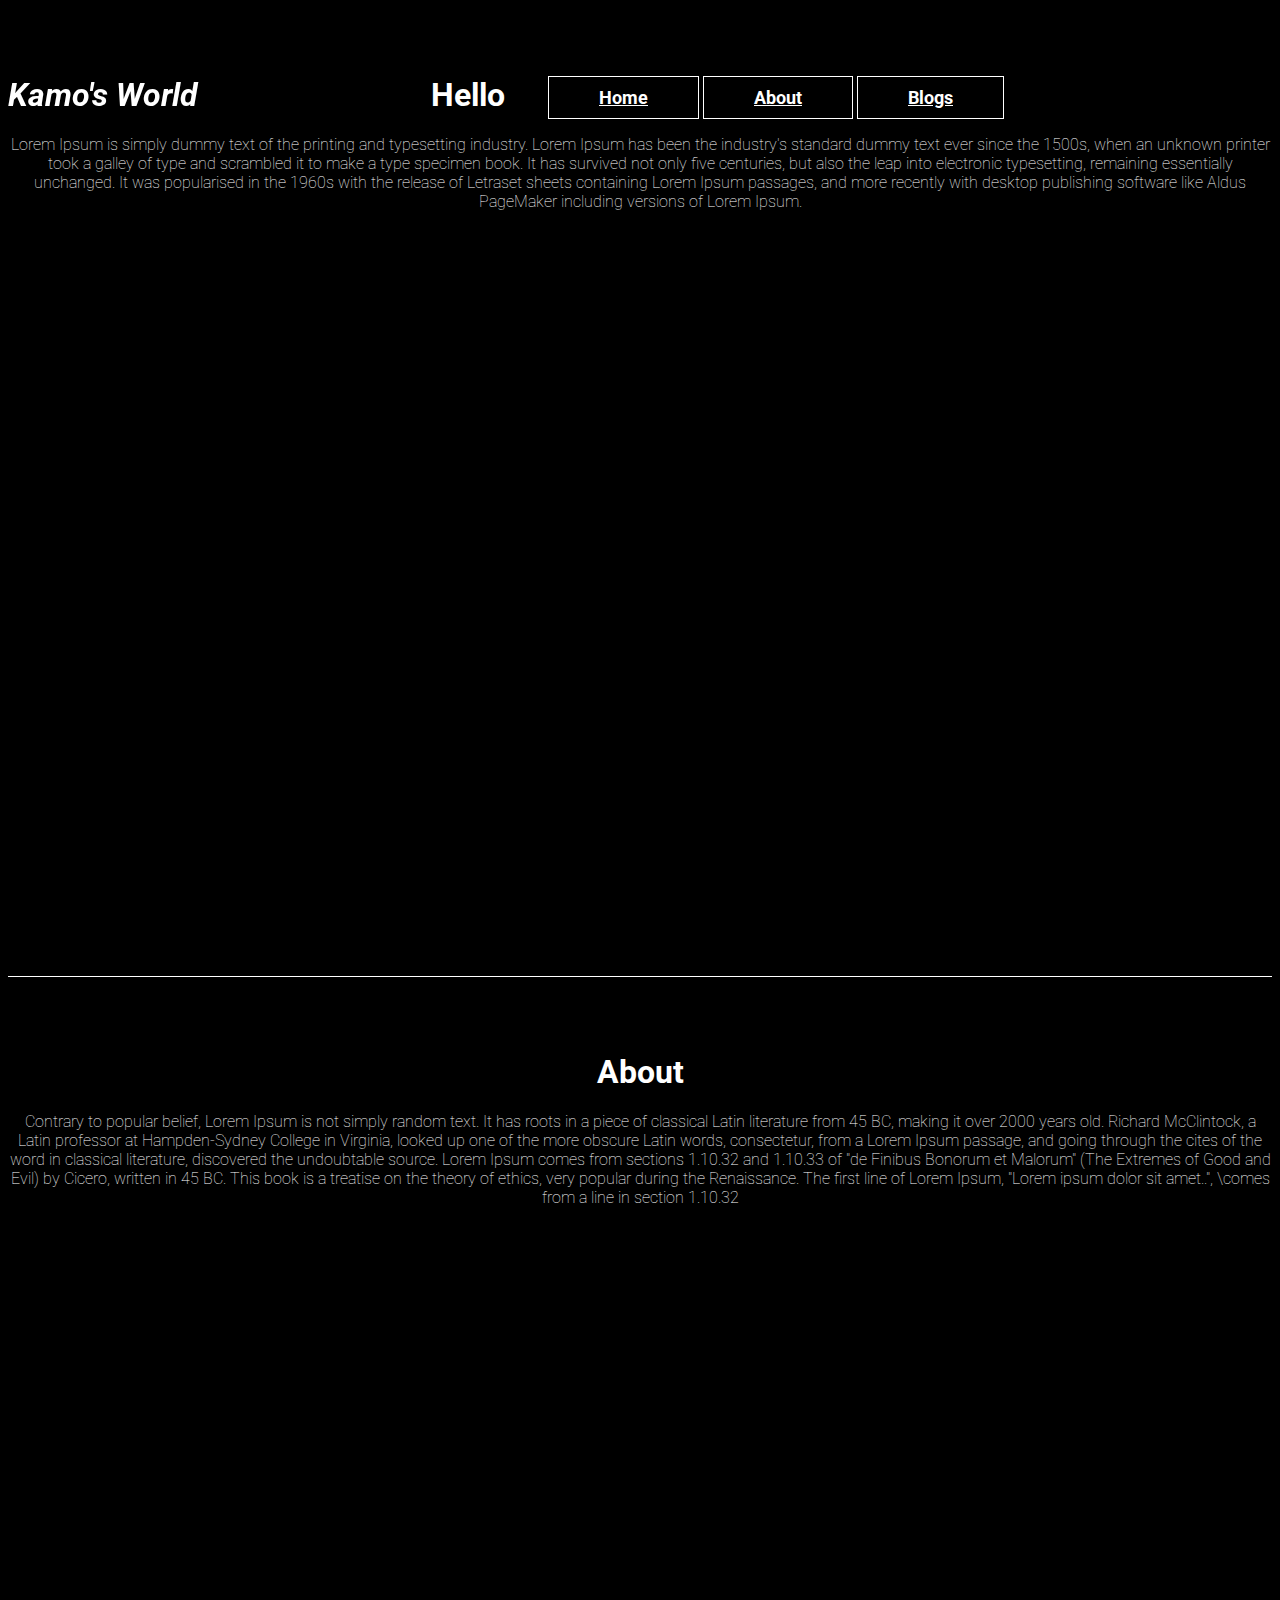
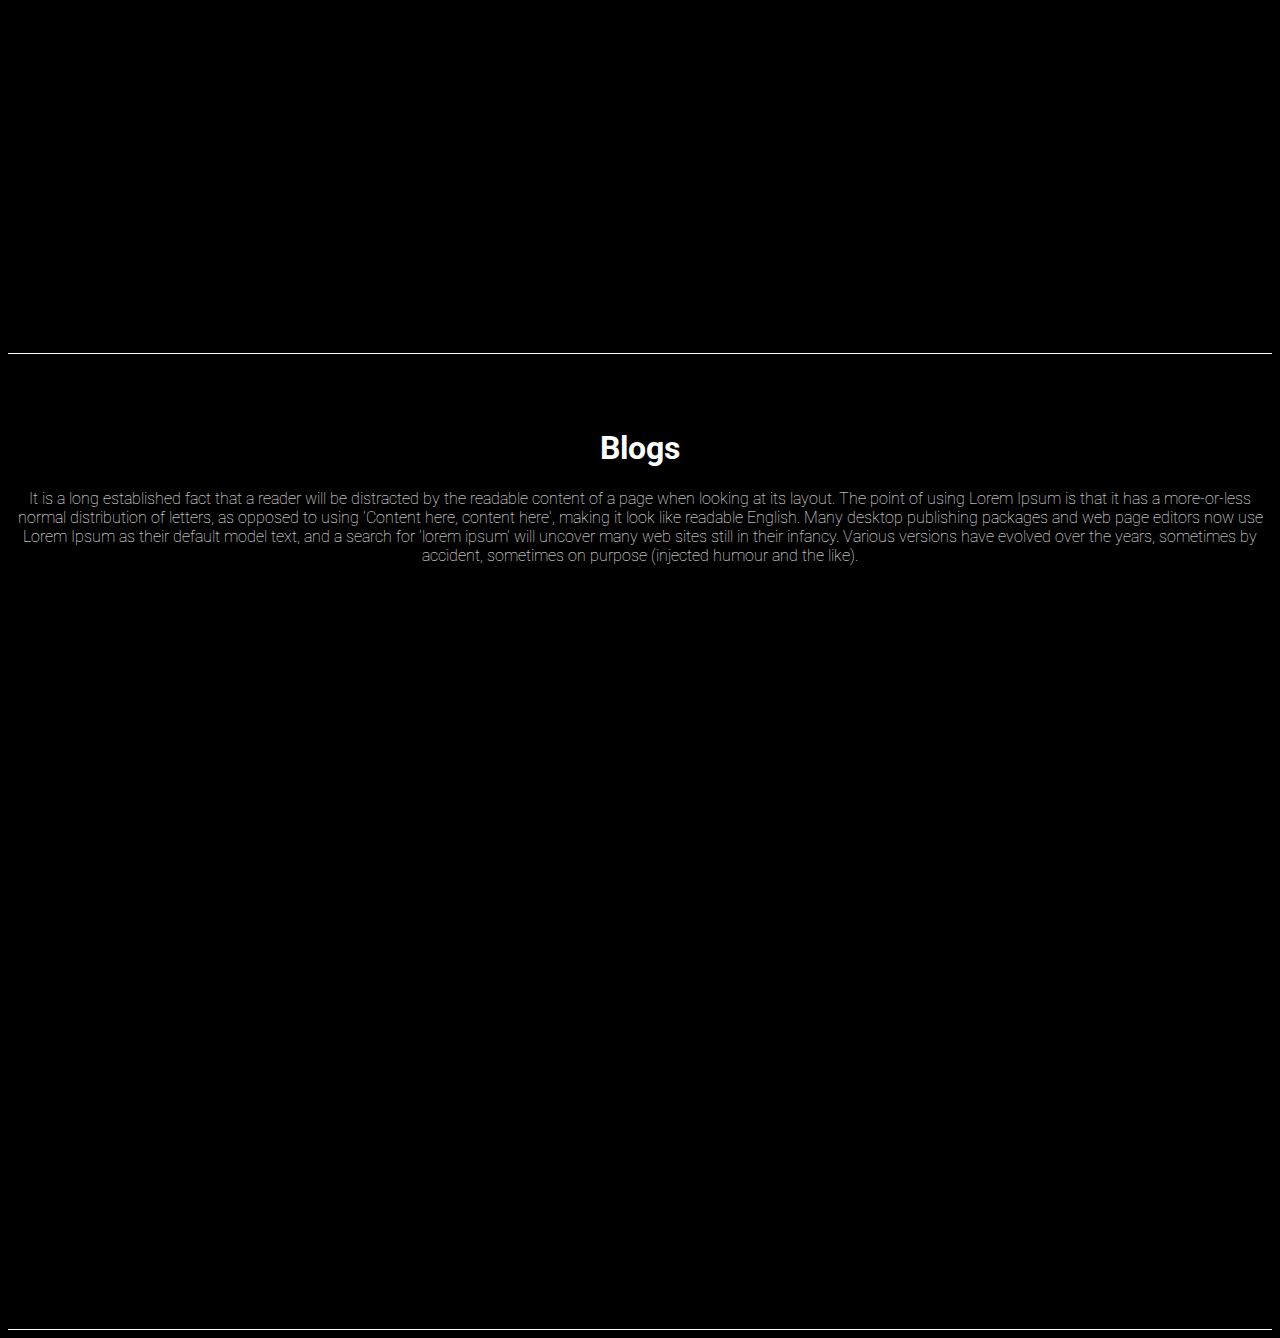
==== index.html @ 317fde56 "added startup page" ====
<!DOCTYPE html>
<html lang="en">
<head>
    <meta charset="UTF-8">
    <meta name="viewport" content="width=device-width, initial-scale=1.0">
    <meta http-equiv="X-UA-Compatible" content="IE=edge">
    <meta name = "author" content = "Kamogelo Mafaesa">
    <meta name="viewport" content="width=device-width, initial-scale=1">
    <meta name = "url" content = "https://kamogelomafaesa.github.io/WSOA3029B_1693173/">
    <meta name = "description" content="This is the homepage">
    <title>wsoa3029A_1693173</title>
    <link href="/style.css" rel ="stylesheet" type = "text/css">
    <link href="https://fonts.googleapis.com/css2?family=Roboto&display=swap" rel="stylesheet">
    <link href="https://fonts.googleapis.com/css2?family=Montserrat&display=swap" rel="stylesheet">
   

</head>
<body>
    <header>
        <nav>
            <h2 class = "logo">Kamo's World</h2>
            <ul class = "menucontainer">

           <li class = "menu"> <a href="#top"> Home</a></li>
           <li class = "menu"> <a href="#middle">About</a> </li>
           <li class = "menu"><a href= "#bottom">Blogs</a> </li>

        </ul>
        </nav>

    </header>

    <main>
       <div id = "top"><a href="index.html"></a> 
        <h1> Hello welcome to my website</h1>
        
       <p>Lorem Ipsum is simply dummy text of the printing and typesetting industry. 
        Lorem Ipsum has been the industry's standard dummy text ever since the 1500s, when an unknown printer took a galley of type and scrambled it to make a type specimen book.
         It has survived not only five centuries, but also the leap into electronic typesetting, remaining essentially unchanged. 
         It was popularised in the 1960s with the release of Letraset sheets containing Lorem Ipsum passages, 
         and more recently with desktop publishing software like Aldus PageMaker including versions of Lorem Ipsum. </p></div>

       <div id = "middle"><a href = "about.html"></a>

        <h1>About</h1>
        
        <p>Contrary to popular belief, Lorem Ipsum is not simply random text. It has roots in a piece of classical Latin literature from 45 BC, making it over 2000 years old. 
        Richard McClintock, a Latin professor at Hampden-Sydney College in Virginia, looked up one of the more obscure Latin words, consectetur, from a Lorem Ipsum passage, and going through the cites of the word in classical literature, discovered the undoubtable source.
         Lorem Ipsum comes from sections 1.10.32 and 1.10.33 of "de Finibus Bonorum et Malorum" (The Extremes of Good and Evil) by Cicero, written in 45 BC. This book is a treatise on the theory of ethics, very popular during the Renaissance. 
         The first line of Lorem Ipsum, "Lorem ipsum dolor sit amet..", 
         \comes from a line in section 1.10.32 </p></div>
       
       <div id = "bottom"><a href = "blogs.html"></a>
        <h1>Blogs</h1>
        <p>It is a long established fact that a reader will be distracted by the readable content of a page when looking at its layout. 
        The point of using Lorem Ipsum is that it has a more-or-less normal distribution of letters, as opposed to using 'Content here, content here', making it look like readable English.
         Many desktop publishing packages and web page editors now use Lorem Ipsum as their default model text, and a search for 'lorem ipsum' will uncover many web sites still in their infancy. 
         Various versions have evolved over the years, sometimes by accident, sometimes on purpose (injected humour and the like).</p></div>
</main>

<footer>

</footer>

</body>
</html>
---- style.css ----
html{
    scroll-behavior: smooth;
    
}
body{
    color: white;
    background-color: black;
    font-family: 'Roboto', sans-serif;
}
.logo{
    font-style: italic;
    font-size: xx-large;
}

.logo, .menucontainer {
    margin-top:0;
    position: fixed;

}
.menu, .menucontainer {
     list-style: none;
     display: inline-block;
     text-decoration: none;
     
     
     

     
     
     
}
.menucontainer{
    background: black;
    margin-left:500px;
    
    
    
}
.menu a{
    font-weight: bolder;
    font-size: large;
    background-color: black;
    color: white;
    float: left;
    display: block;
    text-align: center;
    border: 1px solid white;
    padding: 10px 50px;


}
.menu a:hover{
    background-color: rgb(75, 72, 72);
}

#top , #middle, #bottom{
   width: 100%;
   top: 50%;
   height: 100vh;
   border-bottom: 1px solid white;
   padding: 0;
   margin-top:6%;
   text-align: center;
   display: block;
}

#top div, #middle div, #bottom div{
    position: relative;
    width: 100%;
    height: 100%;
}
h1{
    text-align: center;
}
p{
    font-weight: lighter;
}
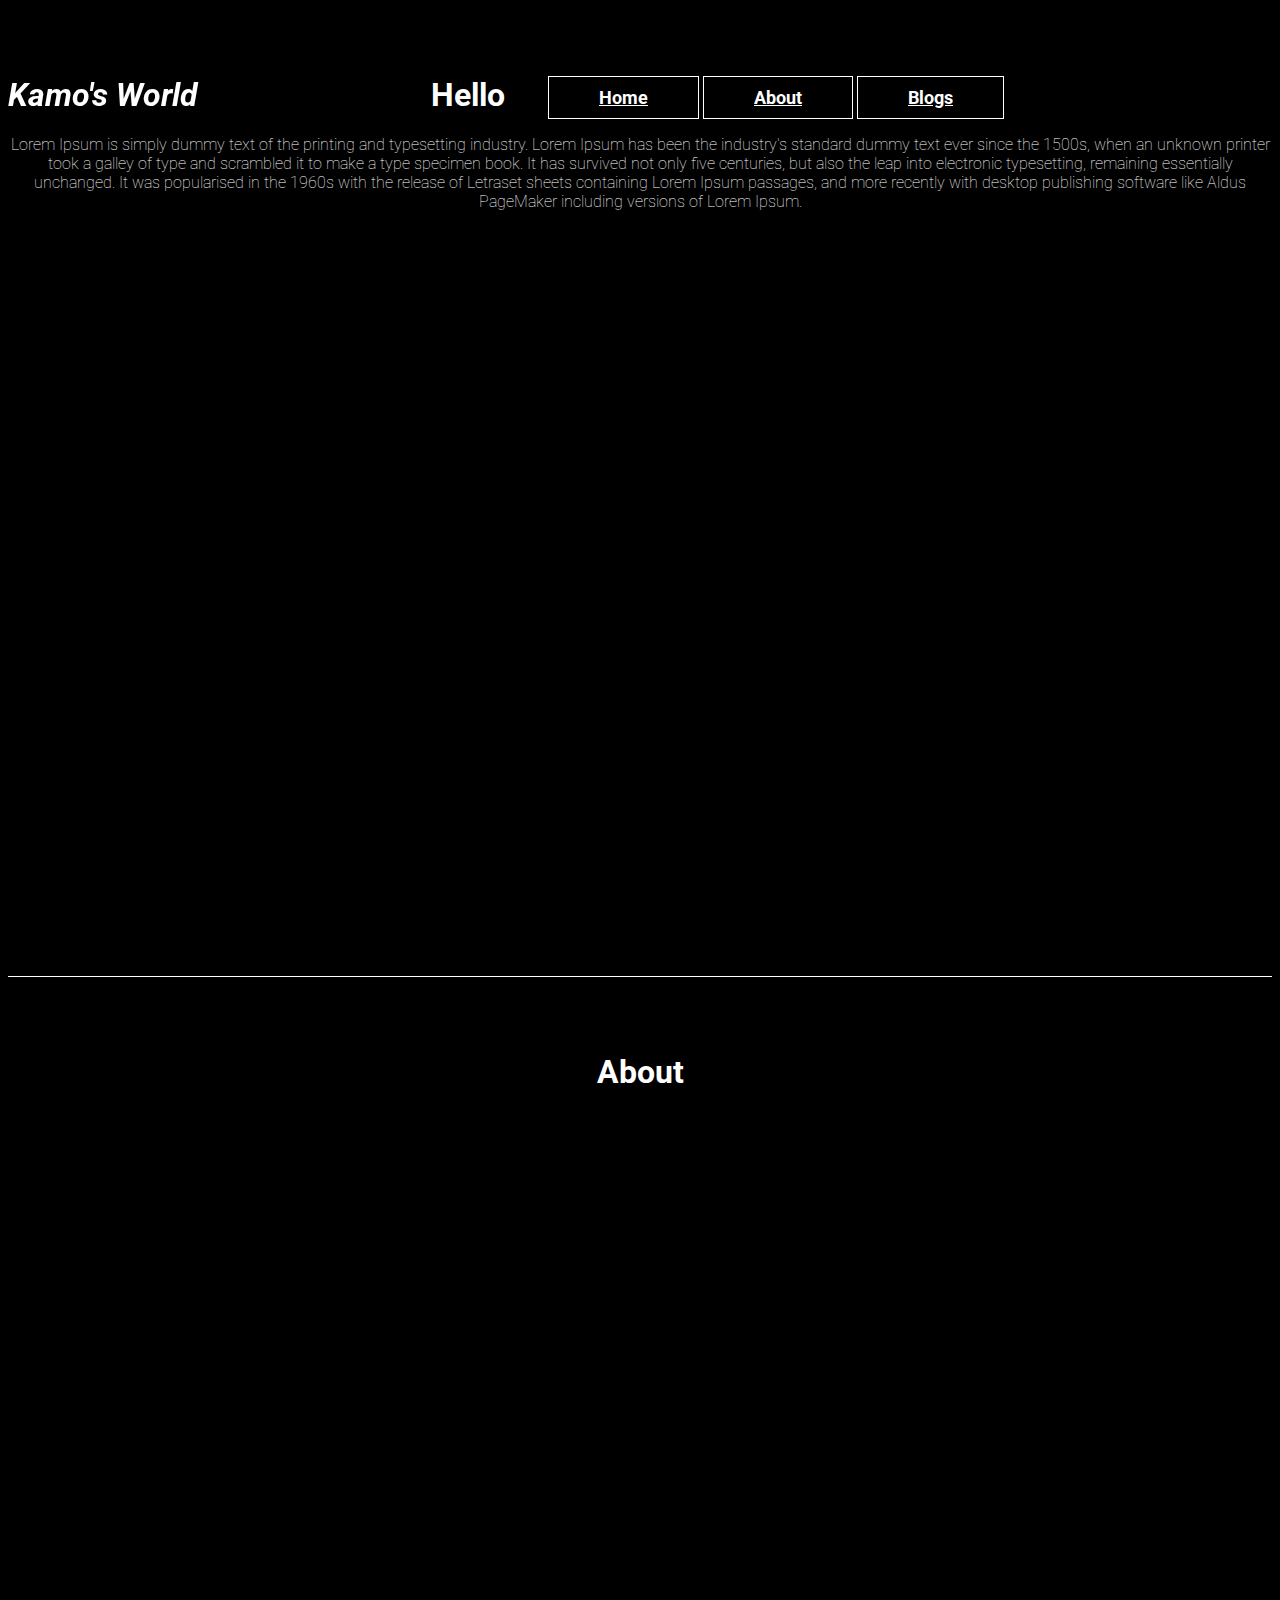
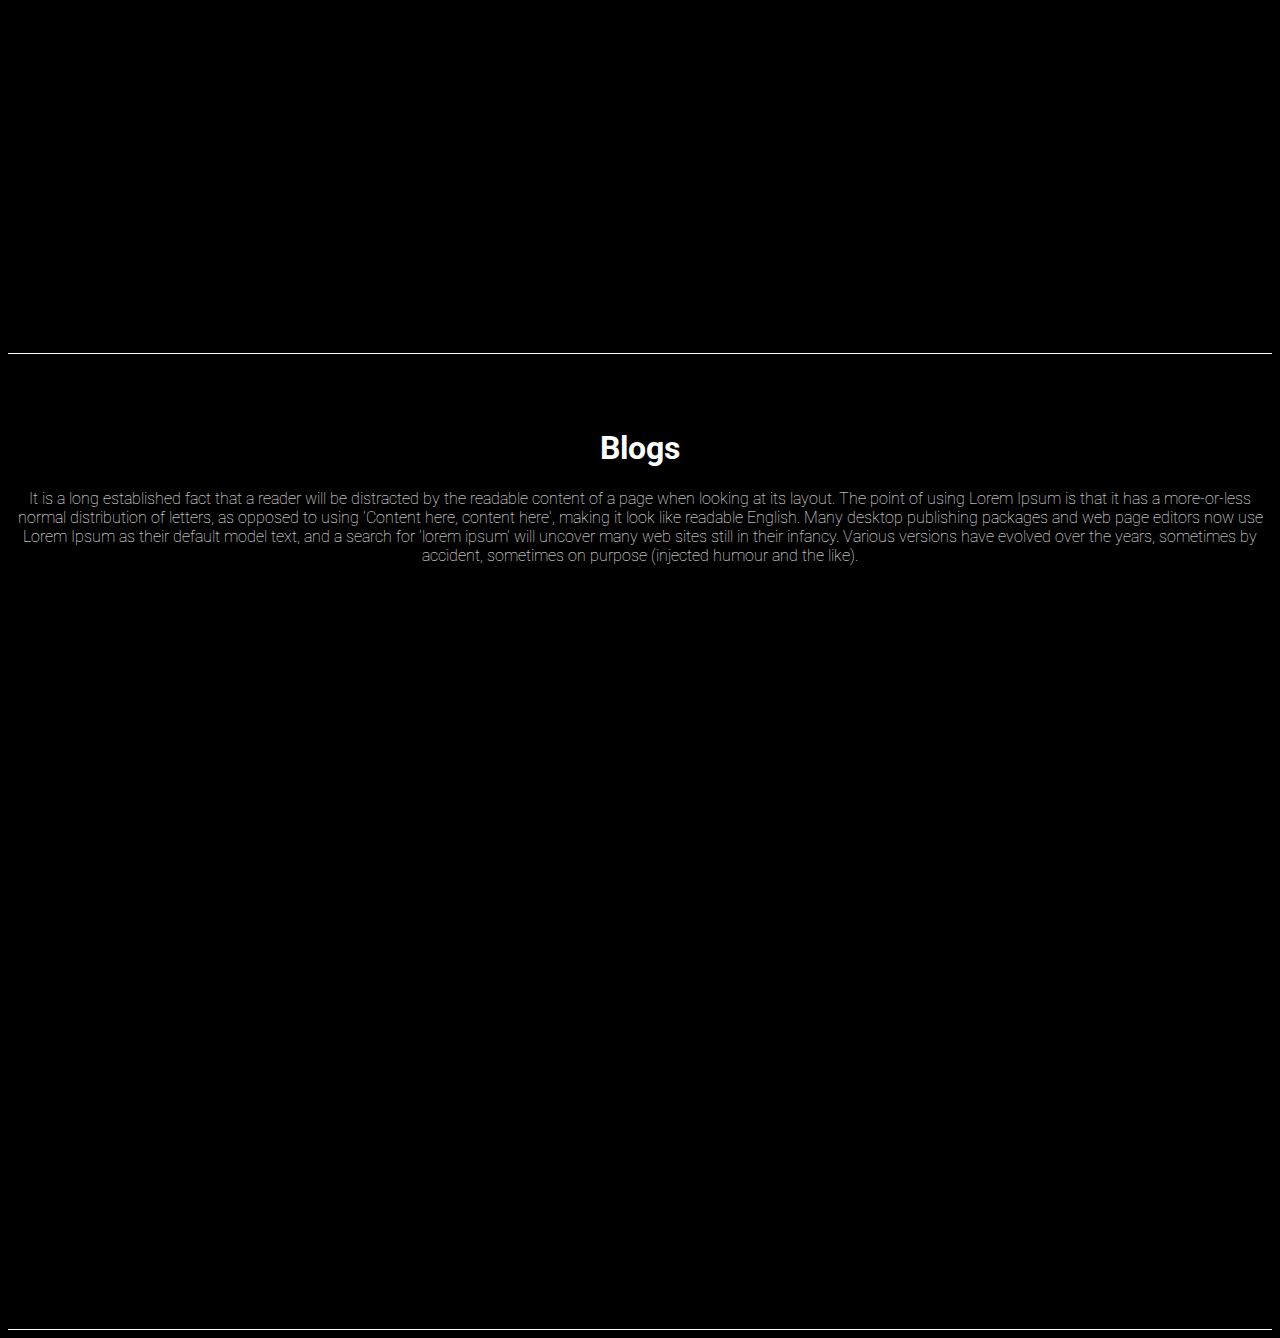
==== commit b3e58687: "linked css file" ====
--- a/index.html
+++ b/index.html
@@ -6,10 +6,10 @@
     <meta http-equiv="X-UA-Compatible" content="IE=edge">
     <meta name = "author" content = "Kamogelo Mafaesa">
     <meta name="viewport" content="width=device-width, initial-scale=1">
-    <meta name = "url" content = "https://kamogelomafaesa.github.io/WSOA3029B_1693173/">
+    <meta name = "url" content = "https://kamogeloo.github.io/WSOA3029A_1693173/">
     <meta name = "description" content="This is the homepage">
     <title>wsoa3029A_1693173</title>
-    <link href="/style.css" rel ="stylesheet" type = "text/css">
+    <link href="style.css" rel ="stylesheet" type = "text/css">
     <link href="https://fonts.googleapis.com/css2?family=Roboto&display=swap" rel="stylesheet">
     <link href="https://fonts.googleapis.com/css2?family=Montserrat&display=swap" rel="stylesheet">
    
@@ -43,12 +43,9 @@
        <div id = "middle"><a href = "about.html"></a>
 
         <h1>About</h1>
+        <a href = "about.html"></a>
         
-        <p>Contrary to popular belief, Lorem Ipsum is not simply random text. It has roots in a piece of classical Latin literature from 45 BC, making it over 2000 years old. 
-        Richard McClintock, a Latin professor at Hampden-Sydney College in Virginia, looked up one of the more obscure Latin words, consectetur, from a Lorem Ipsum passage, and going through the cites of the word in classical literature, discovered the undoubtable source.
-         Lorem Ipsum comes from sections 1.10.32 and 1.10.33 of "de Finibus Bonorum et Malorum" (The Extremes of Good and Evil) by Cicero, written in 45 BC. This book is a treatise on the theory of ethics, very popular during the Renaissance. 
-         The first line of Lorem Ipsum, "Lorem ipsum dolor sit amet..", 
-         \comes from a line in section 1.10.32 </p></div>
+       </div>
        
        <div id = "bottom"><a href = "blogs.html"></a>
         <h1>Blogs</h1>
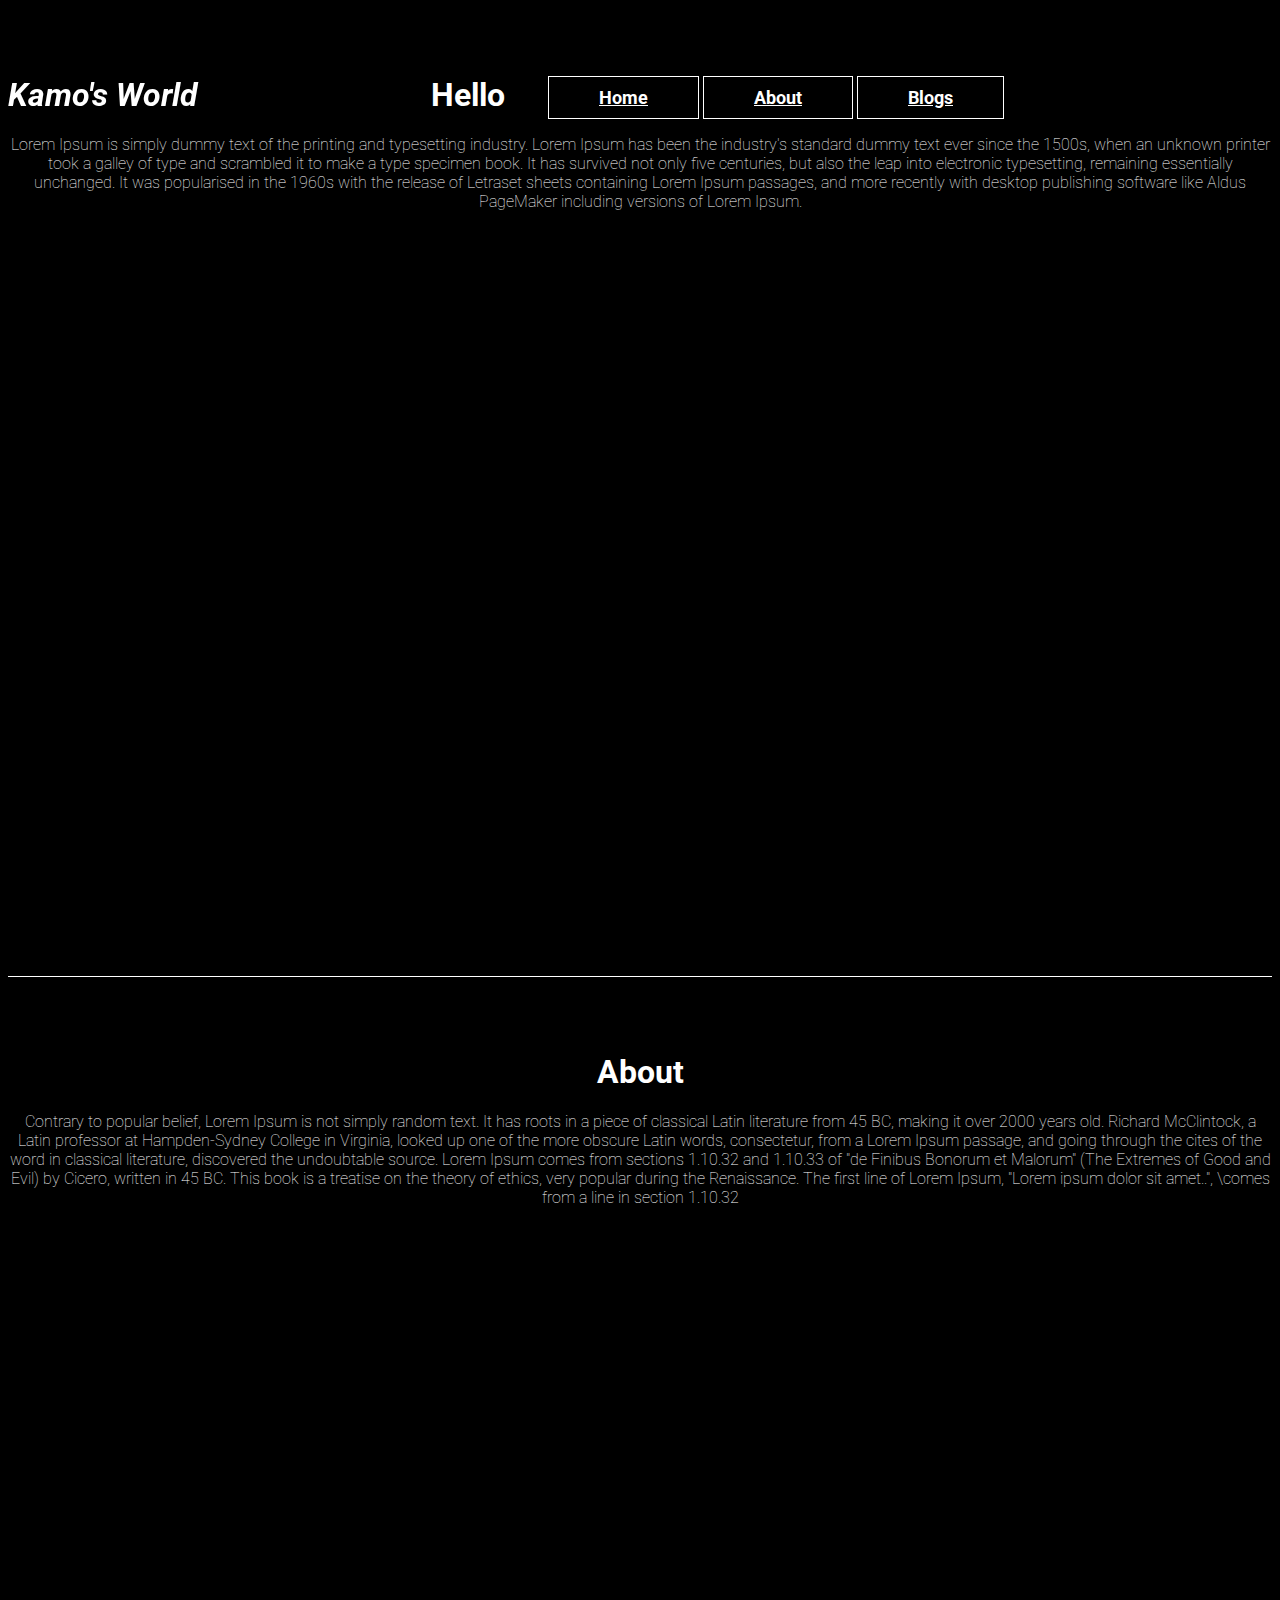
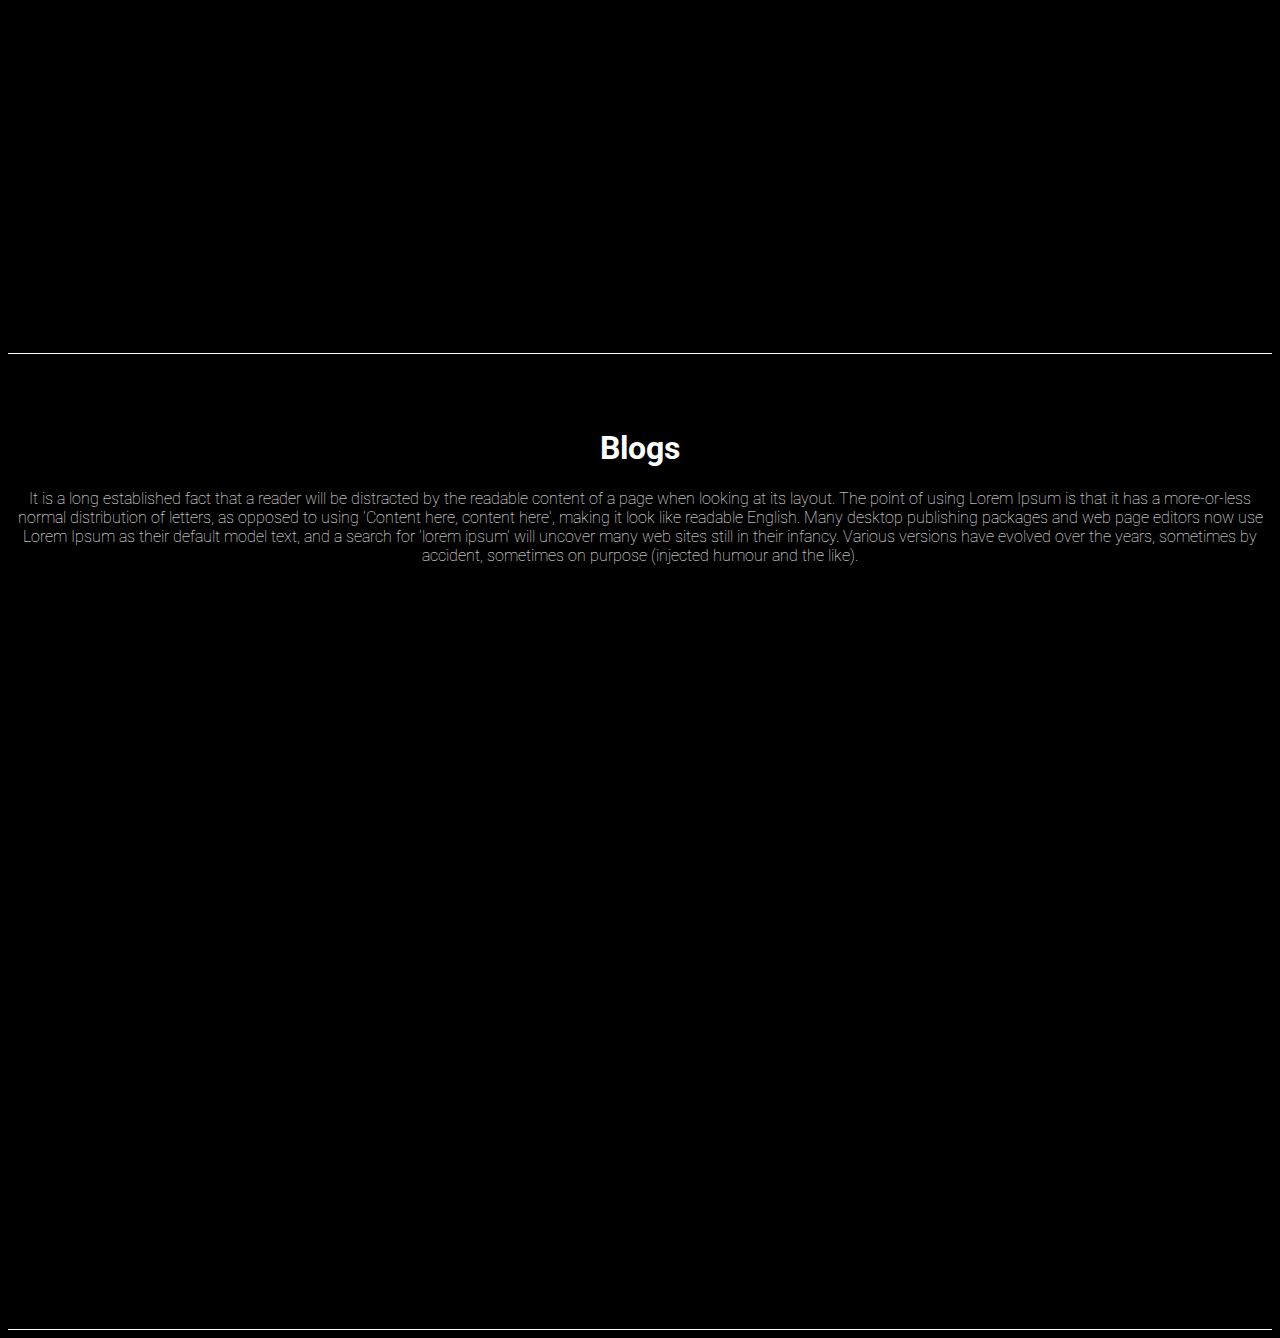
==== commit 69541dc1: "added content" ====
--- a/index.html
+++ b/index.html
@@ -43,7 +43,13 @@
        <div id = "middle"><a href = "about.html"></a>
 
         <h1>About</h1>
-        <a href = "about.html"></a>
+
+        <p>Contrary to popular belief, Lorem Ipsum is not simply random text. It has roots in a piece of classical Latin literature from 45 BC, making it over 2000 years old. 
+    Richard McClintock, a Latin professor at Hampden-Sydney College in Virginia, looked up one of the more obscure Latin words, consectetur, from a Lorem Ipsum passage, and going through the cites of the word in classical literature, discovered the undoubtable source.
+     Lorem Ipsum comes from sections 1.10.32 and 1.10.33 of "de Finibus Bonorum et Malorum" (The Extremes of Good and Evil) by Cicero, written in 45 BC. This book is a treatise on the theory of ethics, very popular during the Renaissance. 
+     The first line of Lorem Ipsum, "Lorem ipsum dolor sit amet..", 
+     \comes from a line in section 1.10.32 </p>
+
         
        </div>
        
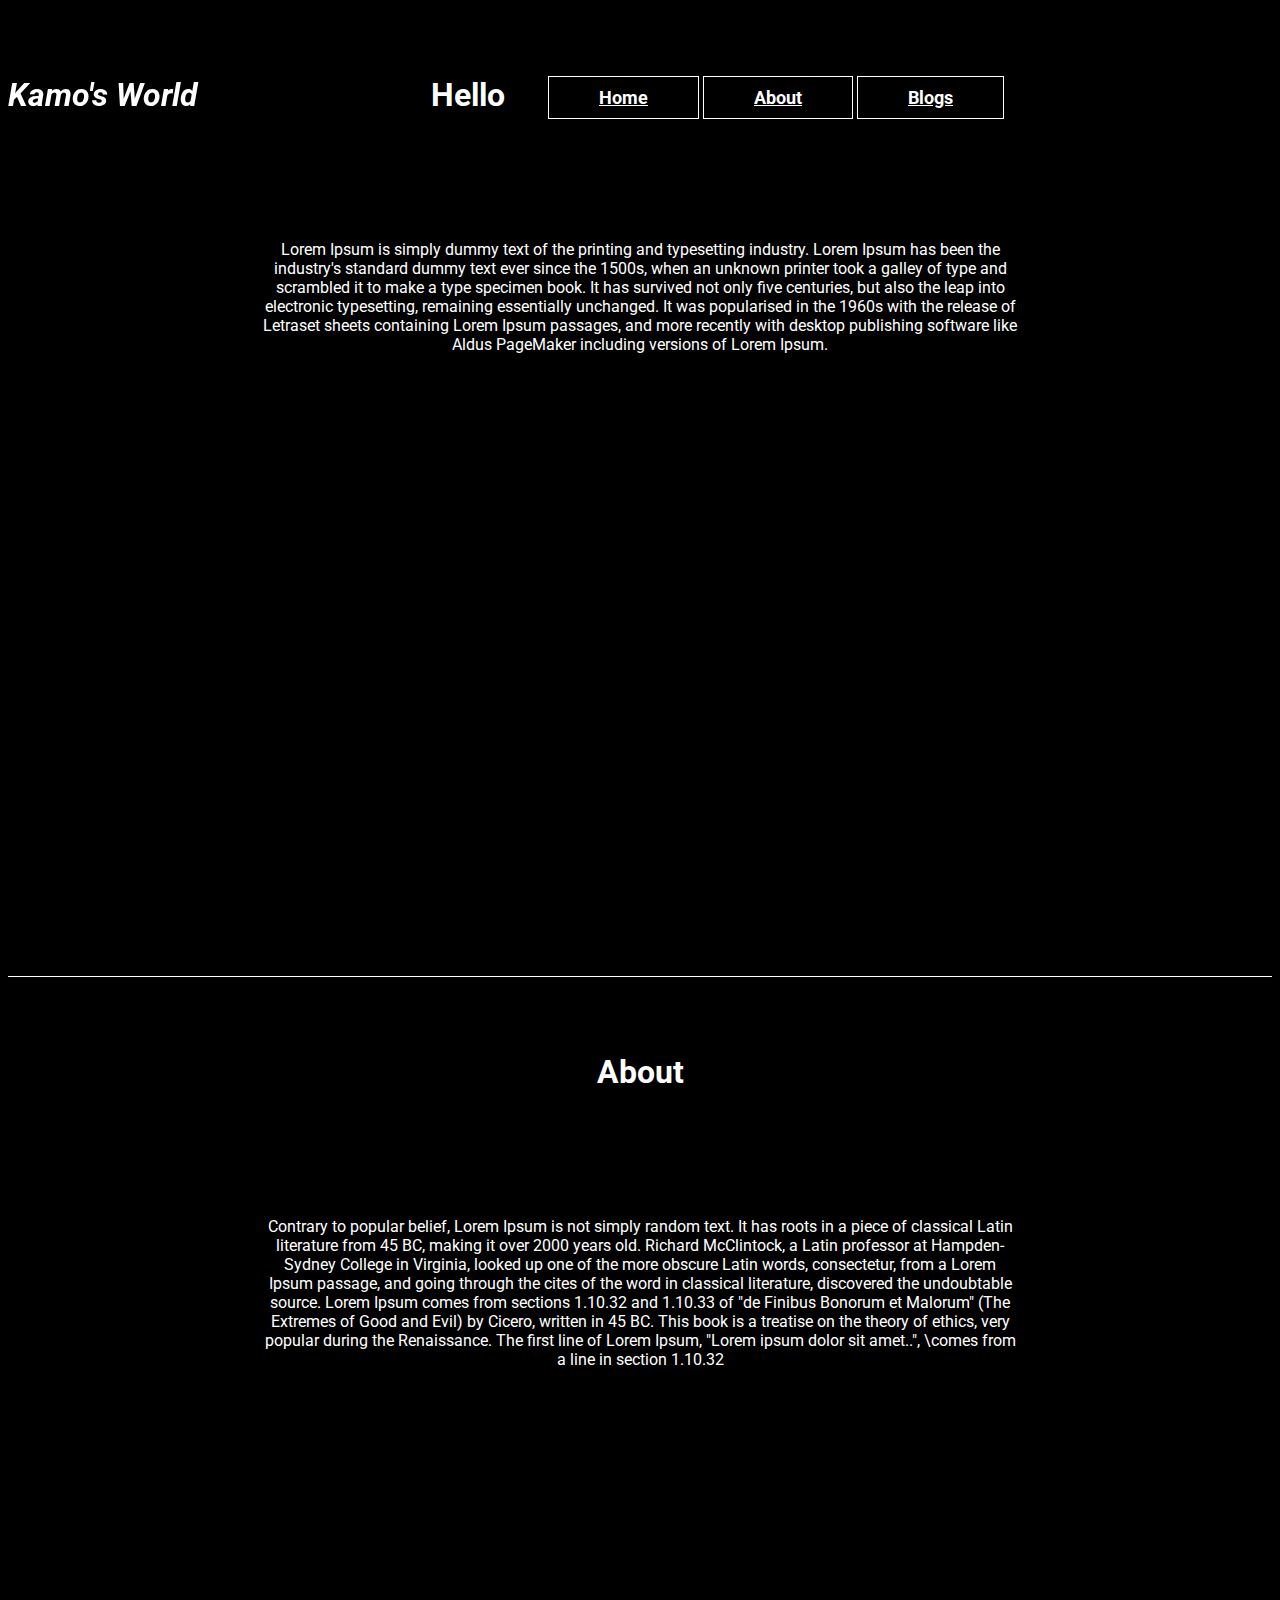
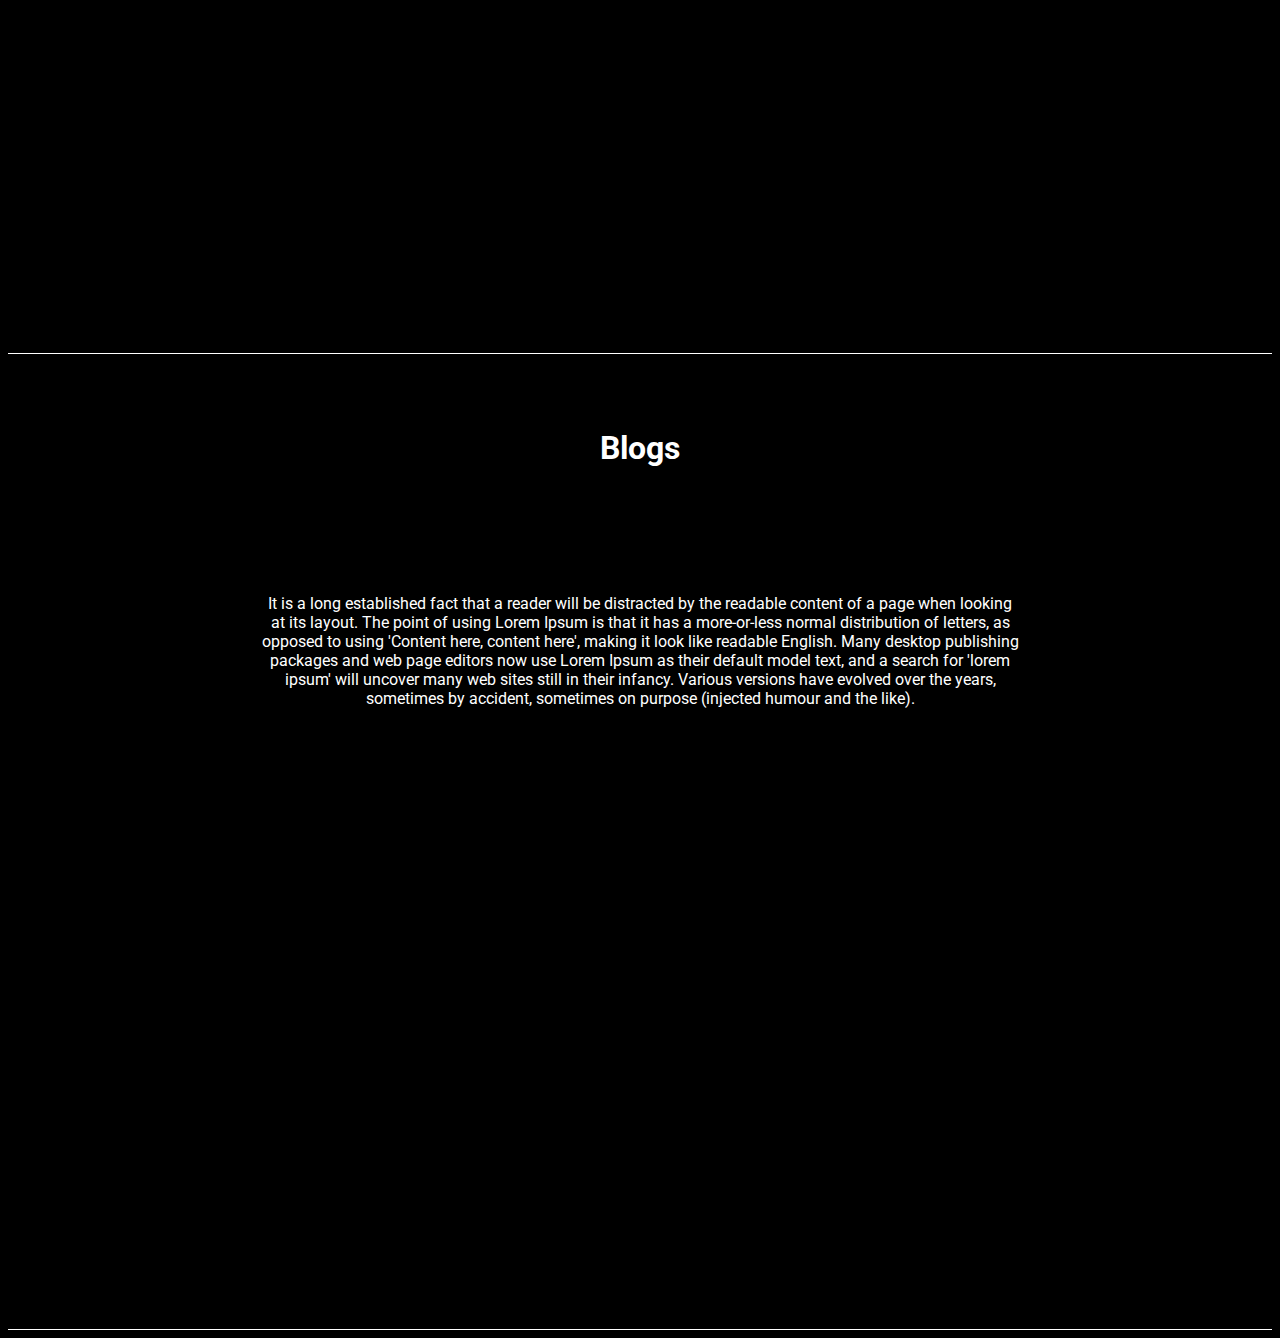
==== commit 3065d8a3: "chnages" ====
--- a/index.html
+++ b/index.html
@@ -1,4 +1,5 @@
 <!DOCTYPE html>
+
 <html lang="en">
 <head>
     <meta charset="UTF-8">
--- a/style.css
+++ b/style.css
@@ -2,11 +2,13 @@
     scroll-behavior: smooth;
     
 }
+
 body{
     color: white;
     background-color: black;
     font-family: 'Roboto', sans-serif;
 }
+
 .logo{
     font-style: italic;
     font-size: xx-large;
@@ -17,25 +19,21 @@
     position: fixed;
 
 }
+
 .menu, .menucontainer {
      list-style: none;
      display: inline-block;
      text-decoration: none;
-     
-     
-     
+         
+}
 
-     
-     
-     
-}
 .menucontainer{
     background: black;
     margin-left:500px;
-    
-    
-    
+   
 }
+
+
 .menu a{
     font-weight: bolder;
     font-size: large;
@@ -46,9 +44,8 @@
     text-align: center;
     border: 1px solid white;
     padding: 10px 50px;
+}
 
-
-}
 .menu a:hover{
     background-color: rgb(75, 72, 72);
 }
@@ -69,9 +66,17 @@
     width: 100%;
     height: 100%;
 }
+
 h1{
     text-align: center;
 }
+
 p{
-    font-weight: lighter;
+    font-size: medium;
+    display: block;
+    text-align: center;
+    margin-left: 20%;
+    margin-right: 20%;
+    margin-top: 10%;
+
 }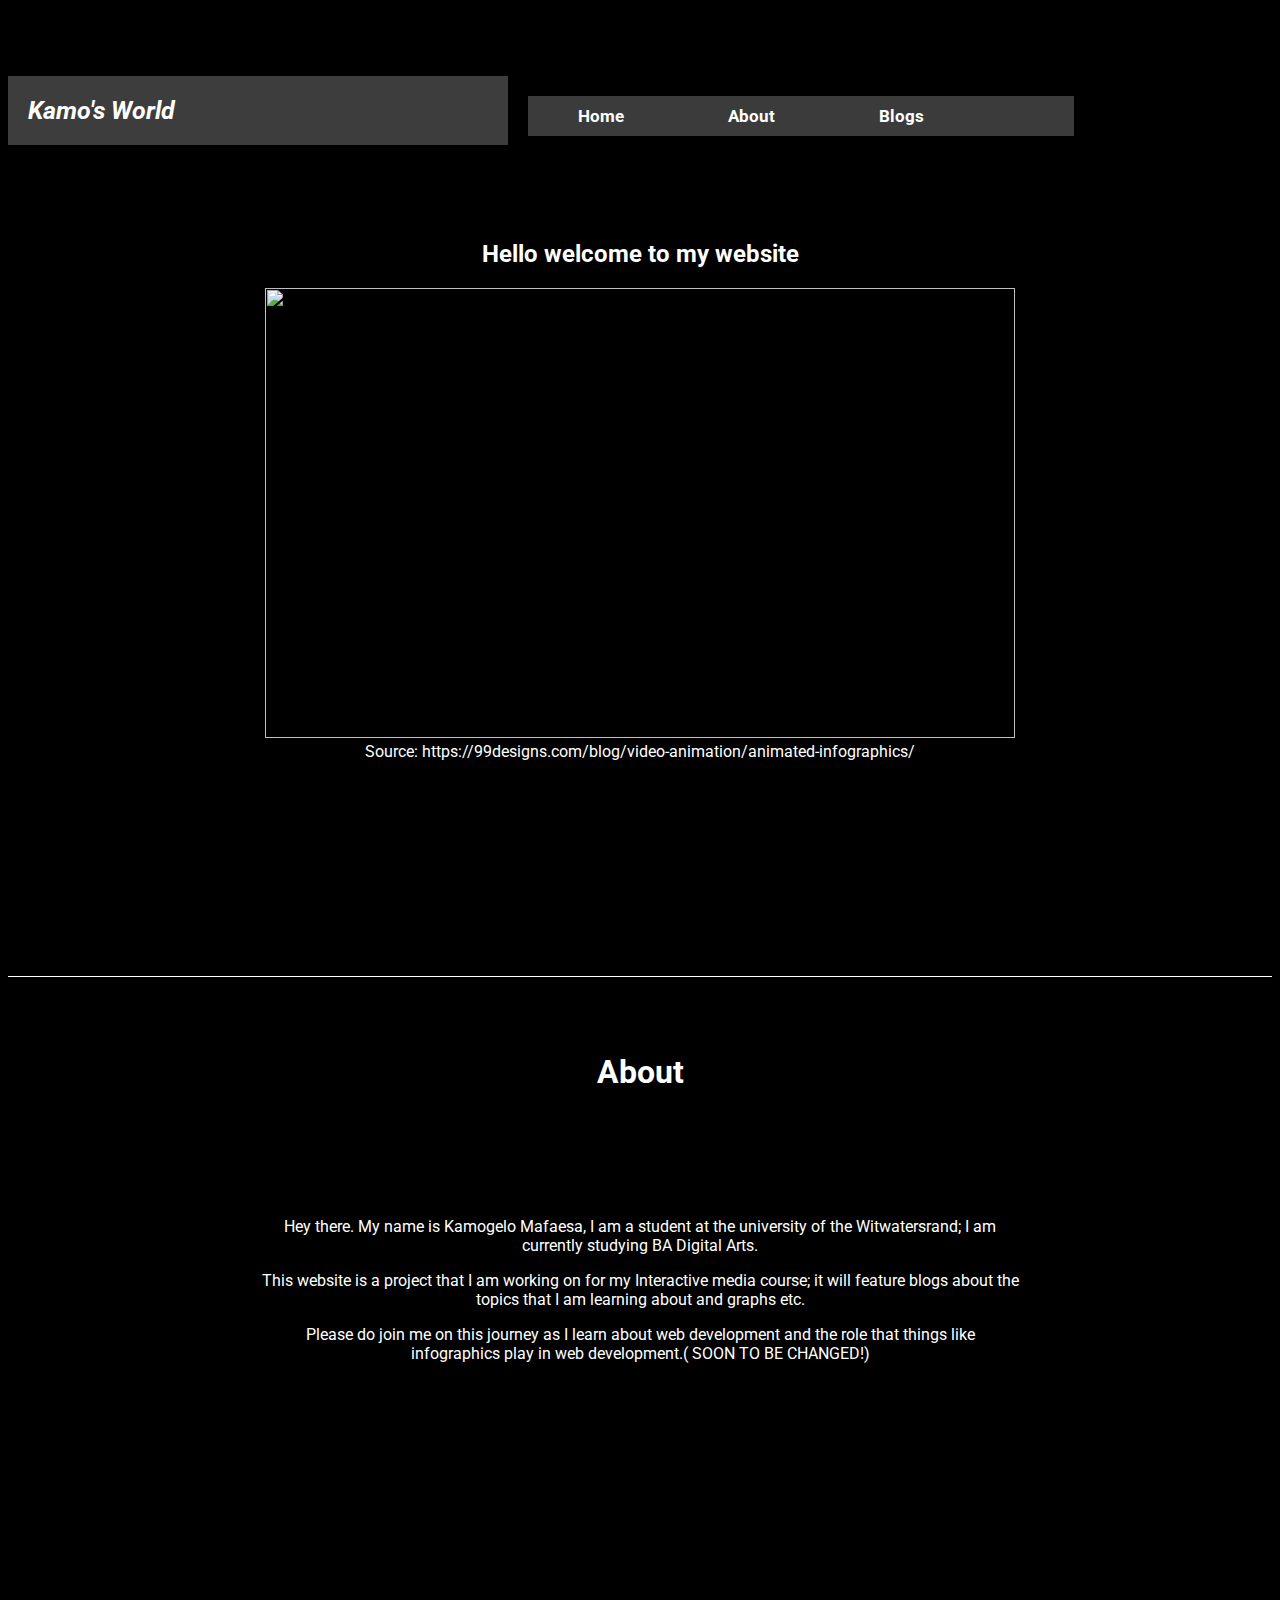
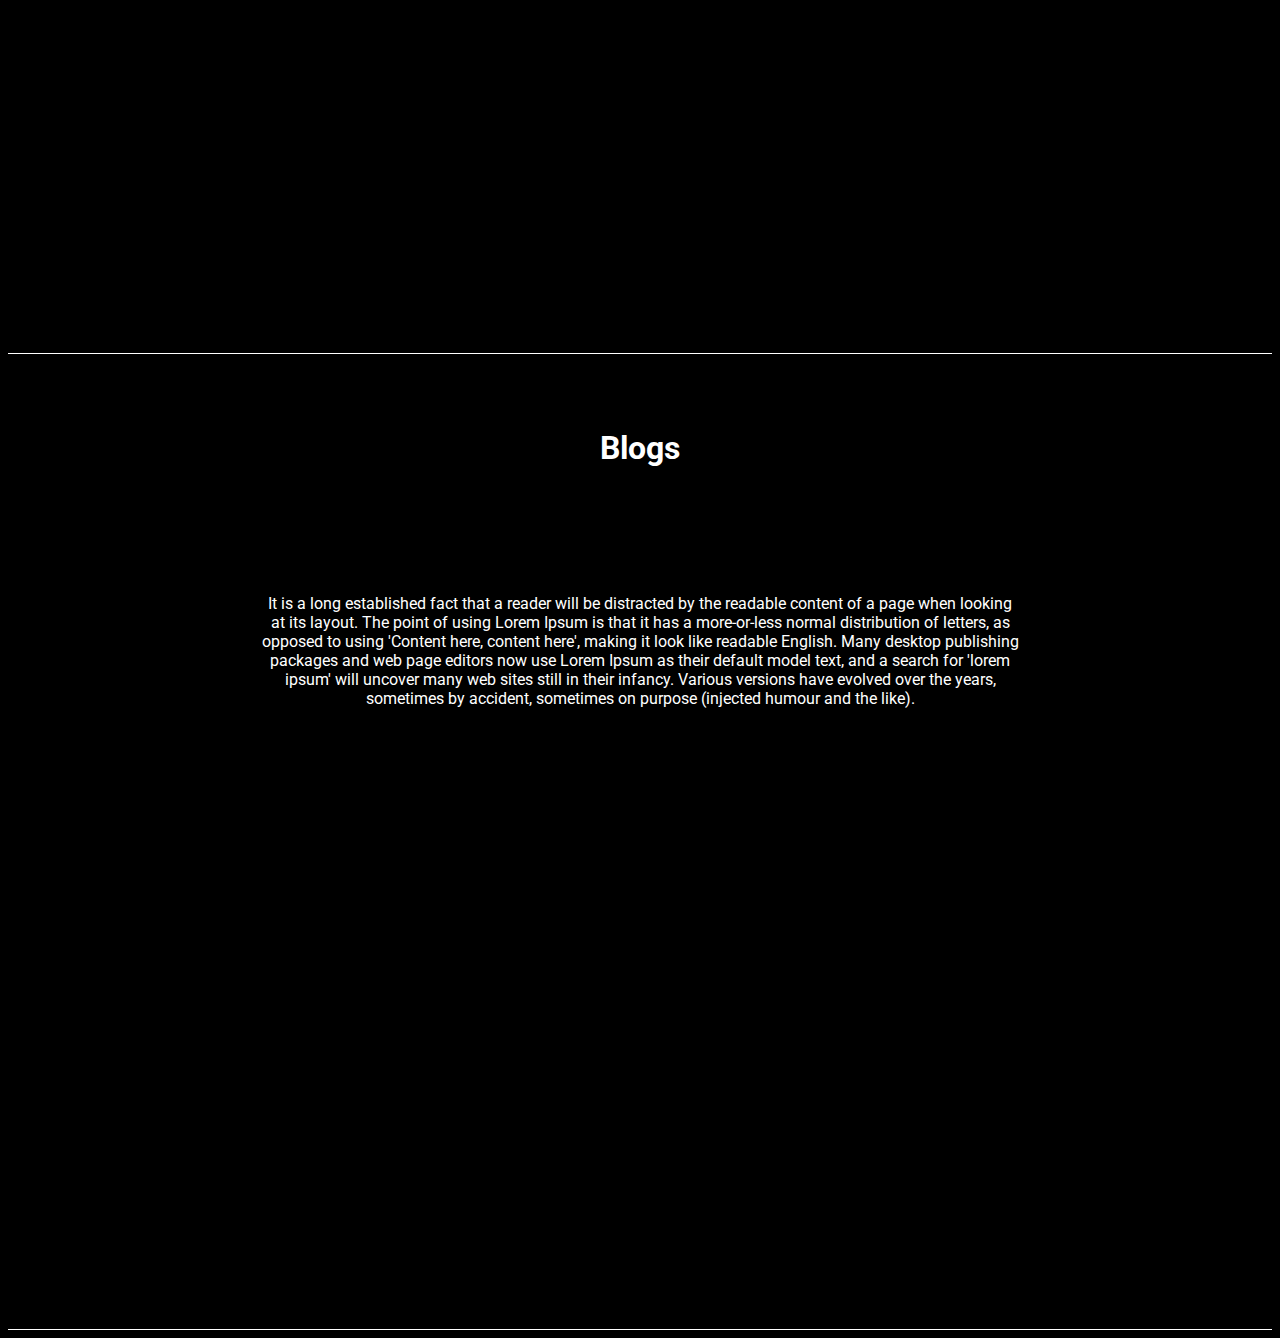
==== commit 25778a57: "changed some text and added gif" ====
--- a/index.html
+++ b/index.html
@@ -6,13 +6,12 @@
     <meta name="viewport" content="width=device-width, initial-scale=1.0">
     <meta http-equiv="X-UA-Compatible" content="IE=edge">
     <meta name = "author" content = "Kamogelo Mafaesa">
-    <meta name="viewport" content="width=device-width, initial-scale=1">
     <meta name = "url" content = "https://kamogeloo.github.io/WSOA3029A_1693173/">
     <meta name = "description" content="This is the homepage">
     <title>wsoa3029A_1693173</title>
     <link href="style.css" rel ="stylesheet" type = "text/css">
     <link href="https://fonts.googleapis.com/css2?family=Roboto&display=swap" rel="stylesheet">
-    <link href="https://fonts.googleapis.com/css2?family=Montserrat&display=swap" rel="stylesheet">
+    
    
 
 </head>
@@ -33,33 +32,35 @@
 
     <main>
        <div id = "top"><a href="index.html"></a> 
-        <h1> Hello welcome to my website</h1>
-        
-       <p>Lorem Ipsum is simply dummy text of the printing and typesetting industry. 
-        Lorem Ipsum has been the industry's standard dummy text ever since the 1500s, when an unknown printer took a galley of type and scrambled it to make a type specimen book.
-         It has survived not only five centuries, but also the leap into electronic typesetting, remaining essentially unchanged. 
-         It was popularised in the 1960s with the release of Letraset sheets containing Lorem Ipsum passages, 
-         and more recently with desktop publishing software like Aldus PageMaker including versions of Lorem Ipsum. </p></div>
+        <h1 class = "lala"> lalalalala </h1>
+        <h2 class = "header"> Hello welcome to my website</h2>
+
+    <figure> <img src="https://99designs-blog.imgix.net/blog/wp-content/uploads/2019/08/giphy.gif?auto=format&q=60&fit=max&w=930" width="750px" height="450px">
+        <figcaption> Source: https://99designs.com/blog/video-animation/animated-infographics/</figcaption>
+    </figure>
+     </div>
 
        <div id = "middle"><a href = "about.html"></a>
 
         <h1>About</h1>
-
-        <p>Contrary to popular belief, Lorem Ipsum is not simply random text. It has roots in a piece of classical Latin literature from 45 BC, making it over 2000 years old. 
-    Richard McClintock, a Latin professor at Hampden-Sydney College in Virginia, looked up one of the more obscure Latin words, consectetur, from a Lorem Ipsum passage, and going through the cites of the word in classical literature, discovered the undoubtable source.
-     Lorem Ipsum comes from sections 1.10.32 and 1.10.33 of "de Finibus Bonorum et Malorum" (The Extremes of Good and Evil) by Cicero, written in 45 BC. This book is a treatise on the theory of ethics, very popular during the Renaissance. 
-     The first line of Lorem Ipsum, "Lorem ipsum dolor sit amet..", 
-     \comes from a line in section 1.10.32 </p>
-
+        <article class = "text">
+        <p>Hey there. My name is Kamogelo Mafaesa, I am a student at the university of the Witwatersrand; I am currently studying BA Digital Arts. </p>
+        <p>This website is a project that I am working on for my Interactive media course; it will feature blogs about the topics that I am learning about and graphs etc.</p>
+        <p>Please do join me on this journey as I learn about web development and the role that things like infographics play in web development.( SOON TO BE CHANGED!) </p>
+    </article>
         
        </div>
        
        <div id = "bottom"><a href = "blogs.html"></a>
         <h1>Blogs</h1>
+        <article class = "text">
         <p>It is a long established fact that a reader will be distracted by the readable content of a page when looking at its layout. 
         The point of using Lorem Ipsum is that it has a more-or-less normal distribution of letters, as opposed to using 'Content here, content here', making it look like readable English.
          Many desktop publishing packages and web page editors now use Lorem Ipsum as their default model text, and a search for 'lorem ipsum' will uncover many web sites still in their infancy. 
-         Various versions have evolved over the years, sometimes by accident, sometimes on purpose (injected humour and the like).</p></div>
+         Various versions have evolved over the years, sometimes by accident, sometimes on purpose (injected humour and the like).</p>
+        </article>
+        
+        </div>
 </main>
 
 <footer>
--- a/style.css
+++ b/style.css
@@ -11,12 +11,15 @@
 
 .logo{
     font-style: italic;
-    font-size: xx-large;
+    font-size: 25px;
 }
 
 .logo, .menucontainer {
-    margin-top:0;
+    margin-top:0px;
     position: fixed;
+    padding: 20px;
+    background-color: rgb(61, 61, 61);
+    width:100%;
 
 }
 
@@ -24,6 +27,7 @@
      list-style: none;
      display: inline-block;
      text-decoration: none;
+     
          
 }
 
@@ -35,19 +39,22 @@
 
 
 .menu a{
+    text-decoration: none;
+  align-content: center;
     font-weight: bolder;
-    font-size: large;
-    background-color: black;
+    font-size: 17px;
+    background-color: rgb(59, 59, 59);
     color: white;
     float: left;
     display: block;
-    text-align: center;
-    border: 1px solid white;
+   
+    /*border: 1px solid white;*/
     padding: 10px 50px;
+    width: 100%;
 }
 
 .menu a:hover{
-    background-color: rgb(75, 72, 72);
+    background-color: rgb(131, 128, 128);
 }
 
 #top , #middle, #bottom{
@@ -71,7 +78,7 @@
     text-align: center;
 }
 
-p{
+.text{
     font-size: medium;
     display: block;
     text-align: center;
@@ -79,4 +86,10 @@
     margin-right: 20%;
     margin-top: 10%;
 
-}+}
+.header{
+    margin-top: 10%;
+}
+.lala{
+    color: black;
+}
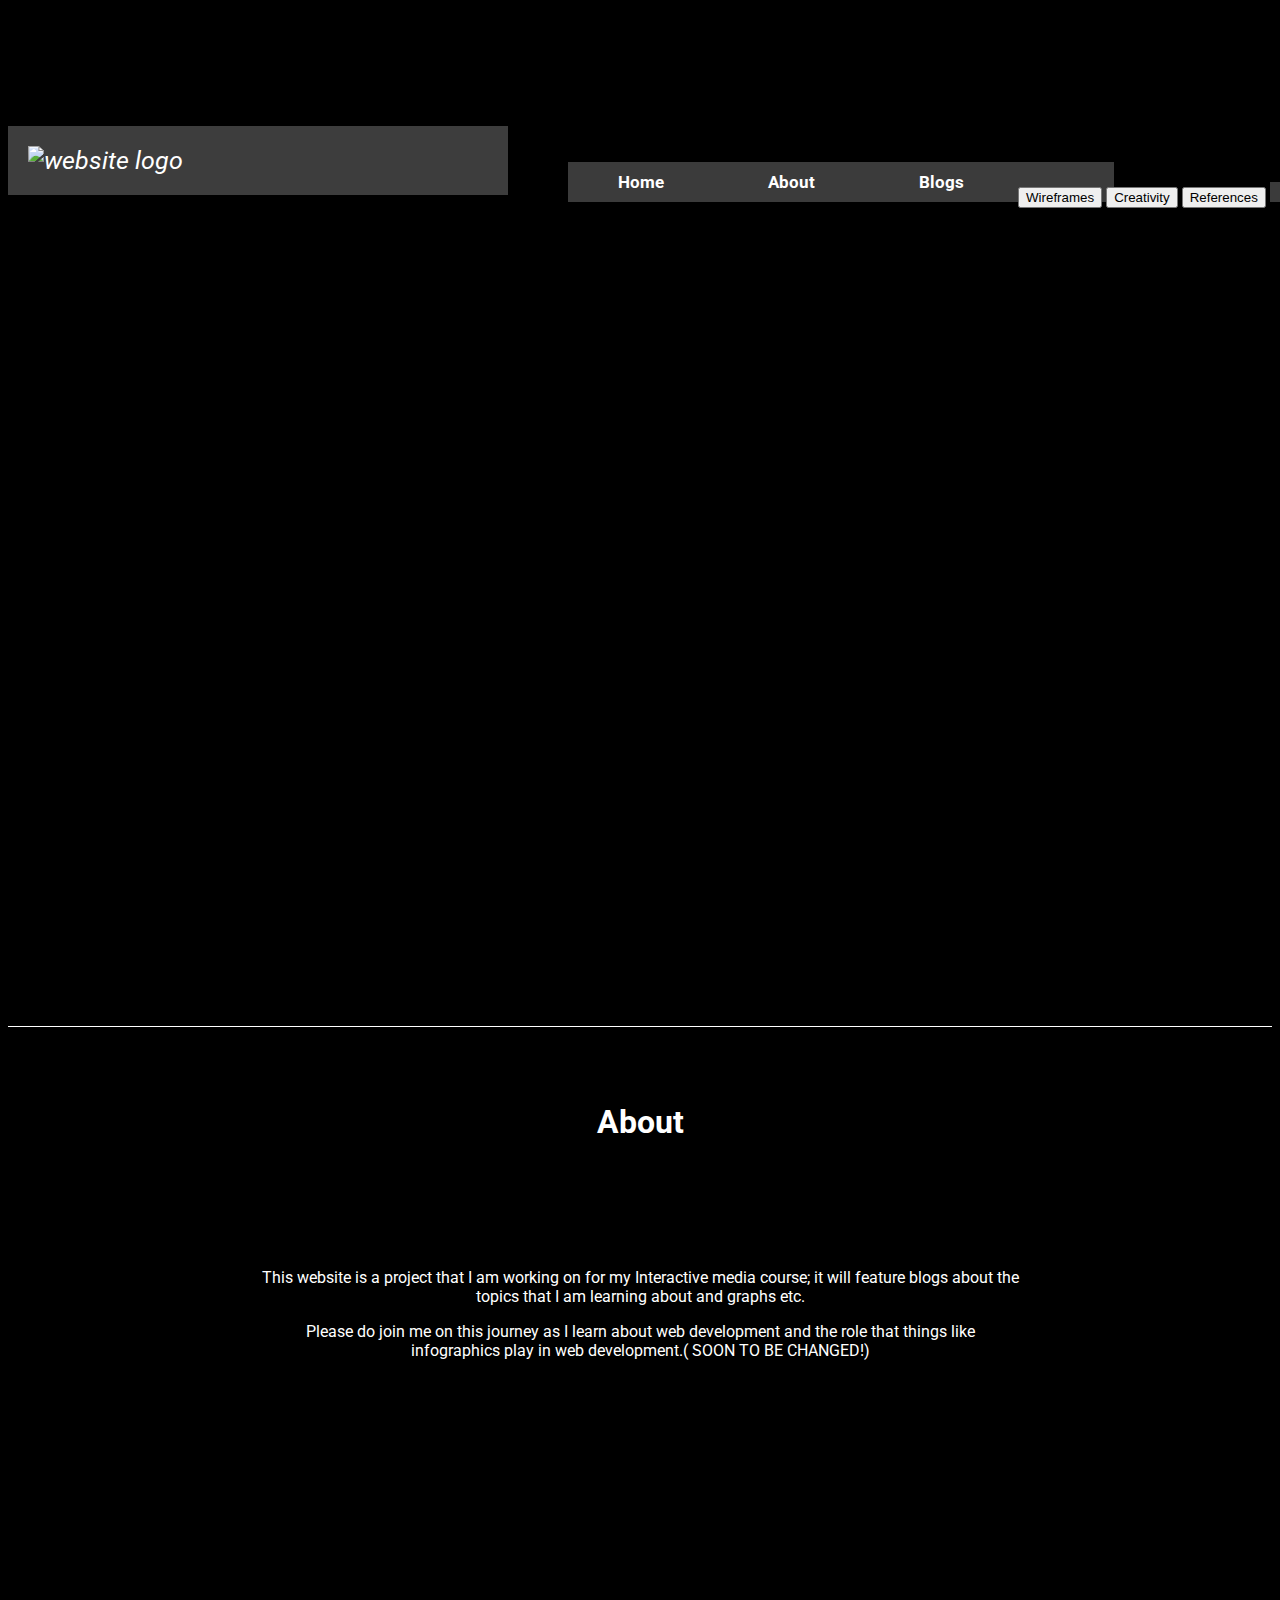
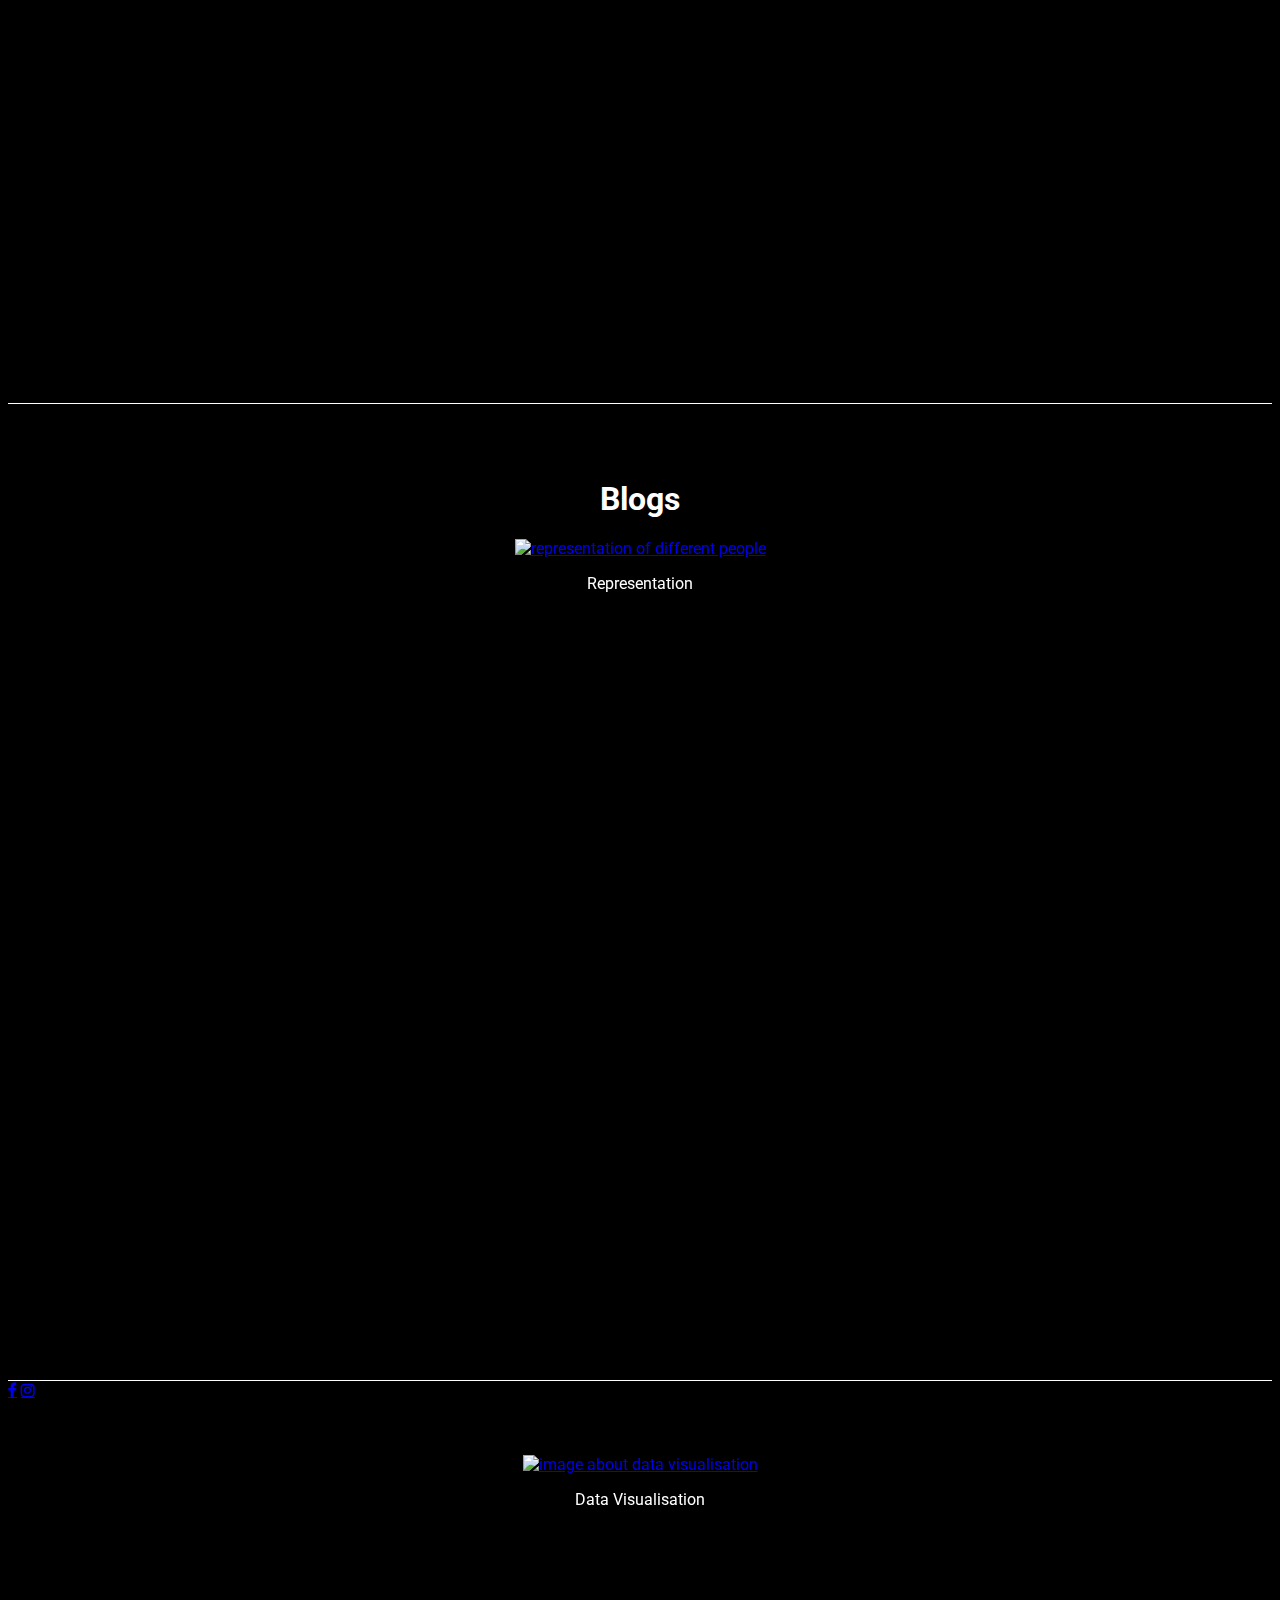
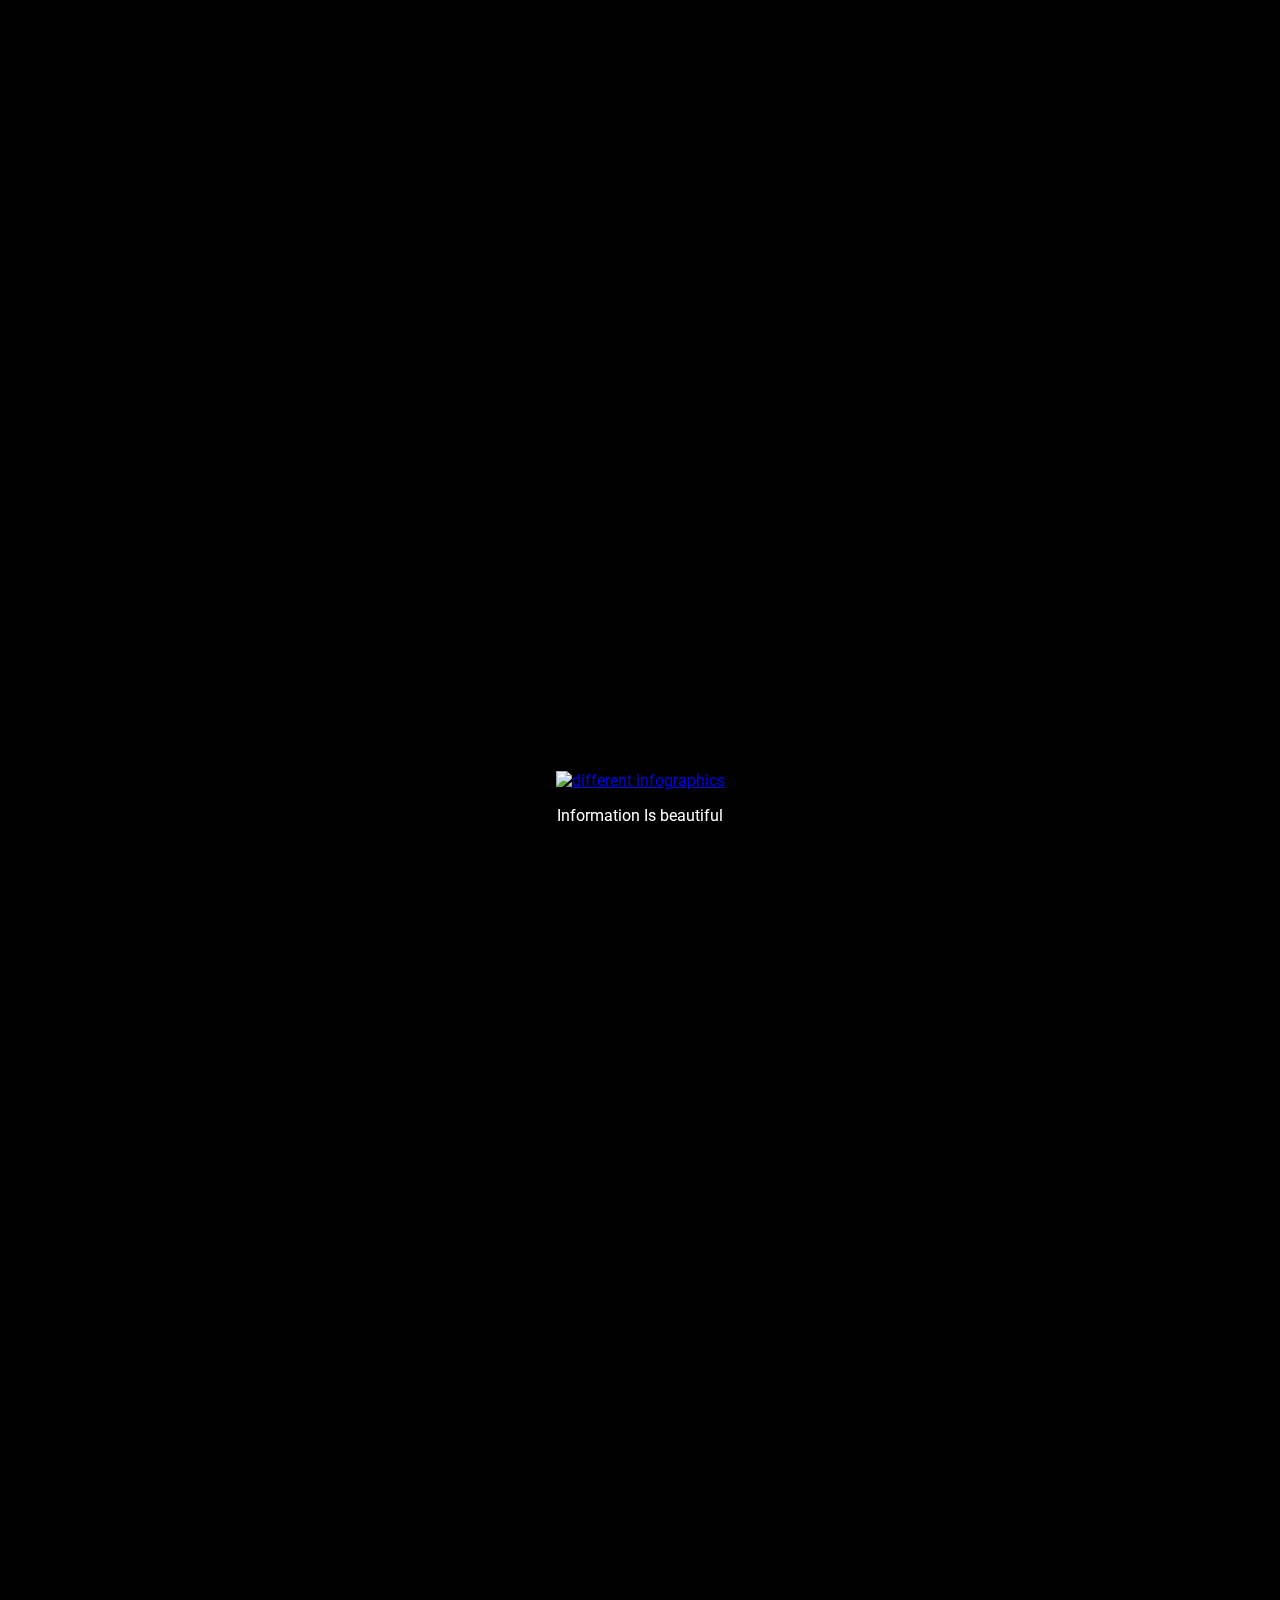
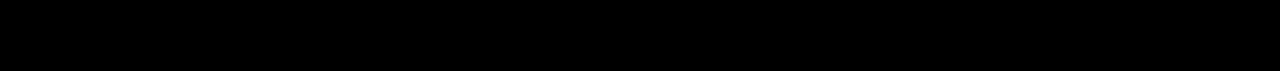
==== commit 5707f2c7: "updated landing page" ====
--- a/index.html
+++ b/index.html
@@ -9,42 +9,66 @@
     <meta name = "url" content = "https://kamogeloo.github.io/WSOA3029A_1693173/">
     <meta name = "description" content="This is the homepage">
     <title>wsoa3029A_1693173</title>
-    <link href="style.css" rel ="stylesheet" type = "text/css">
+    <link href="/style.css" rel ="stylesheet" type = "text/css">
+    <link href="/header.css" rel = "stylesheet" type = "text/css">
+    <link href = "/footer.css" rel = "stylesheet" type = "text/css">
+    <script src="/index.js" type="module" defer></script>
     <link href="https://fonts.googleapis.com/css2?family=Roboto&display=swap" rel="stylesheet">
+    <link href="https://fonts.googleapis.com/css2?family=Playfair+Display&display=swap" rel="stylesheet">
+    <link rel="stylesheet" href="https://cdnjs.cloudflare.com/ajax/libs/font-awesome/4.7.0/css/font-awesome.min.css">
+    <link href="https://fonts.googleapis.com/css2?family=Playfair+Display:wght@400;900&display=swap" rel="stylesheet">
+   
+
     
    
-
+                   
 </head>
 <body>
     <header>
-        <nav>
-            <h2 class = "logo">Kamo's World</h2>
-            <ul class = "menucontainer">
+        <div class = "header">
 
+        </div>
+        <div></div>
+        <nav id = menulist class = navi>
+            <div class = "logo"><img src="/logoo.png" alt="website logo" width="40%" height= "auto"></div>
+
+            <div class = "menucontainer" >
+            <ul>
+               
            <li class = "menu"> <a href="#top"> Home</a></li>
            <li class = "menu"> <a href="#middle">About</a> </li>
            <li class = "menu"><a href= "#bottom">Blogs</a> </li>
+           <li class = "menu"><button id= "menubtn" onclick = "wireframes()">Wireframes</button></li>
+           <li class = "menu"><button id= "menubtn" onclick = "creativity()">Creativity</button></li>
+           <li class = "menu"><button id= "menubtn" onclick = "references()">References</button></li>
+           <li class = "menu"><a href = "javascript:void(0);" class="menubars" onclick="Responsivemenu()"><i class = "fa-fa-bars"></i></a></li>
+           
 
         </ul>
-        </nav>
+    </div>
+    </div>
+    <!--<div class="menubars">
+        <span class="line1"></span>
+        <span class="line2"></span>
+        <span class="line3"></span>
+    </div>-->
+
 
     </header>
 
     <main>
        <div id = "top"><a href="index.html"></a> 
-        <h1 class = "lala"> lalalalala </h1>
-        <h2 class = "header"> Hello welcome to my website</h2>
 
-    <figure> <img src="https://99designs-blog.imgix.net/blog/wp-content/uploads/2019/08/giphy.gif?auto=format&q=60&fit=max&w=930" width="750px" height="450px">
-        <figcaption> Source: https://99designs.com/blog/video-animation/animated-infographics/</figcaption>
-    </figure>
+        <h1 class = "homepagetext"> <strong>Hello. Welcome to my website</strong></h1>
+        <button class = "Aboutbuttn" onclick = "buttonclicked()"> Kamogelo Mafaesa 1693173</button>
+
      </div>
 
        <div id = "middle"><a href = "about.html"></a>
 
         <h1>About</h1>
         <article class = "text">
-        <p>Hey there. My name is Kamogelo Mafaesa, I am a student at the university of the Witwatersrand; I am currently studying BA Digital Arts. </p>
+        <p> </p>
         <p>This website is a project that I am working on for my Interactive media course; it will feature blogs about the topics that I am learning about and graphs etc.</p>
         <p>Please do join me on this journey as I learn about web development and the role that things like infographics play in web development.( SOON TO BE CHANGED!) </p>
     </article>
@@ -52,20 +76,65 @@
        </div>
        
        <div id = "bottom"><a href = "blogs.html"></a>
-        <h1>Blogs</h1>
-        <article class = "text">
-        <p>It is a long established fact that a reader will be distracted by the readable content of a page when looking at its layout. 
-        The point of using Lorem Ipsum is that it has a more-or-less normal distribution of letters, as opposed to using 'Content here, content here', making it look like readable English.
-         Many desktop publishing packages and web page editors now use Lorem Ipsum as their default model text, and a search for 'lorem ipsum' will uncover many web sites still in their infancy. 
-         Various versions have evolved over the years, sometimes by accident, sometimes on purpose (injected humour and the like).</p>
-        </article>
-        
+        <h1 id ="blogtitle">Blogs</h1>
+
+        <div class = "row">
+        <div class = "column">
+          <figure> <a href= "blog1.html"> <img src="/representation-matters-in-stock-photos.jpg" alt="representation of different people" width=80%> </a></figure>
+          <figcaption>Representation</figcaption>
         </div>
+
+        <div class = "column">
+         <figure> <a href = "blog2.html"> <img src="/What-is-Data-Visualization-Blog-Header.jpg"  alt="image about data visualisation" width=100% ></a>  </figure>
+         <figcaption>Data Visualisation</figcaption>
+        </div>
+
+        <div class = "column">
+         <figure> <a href= "blog3.html">   <img src="/Infrographic.jpg" alt="different infographics" width=60%> </a> </figure>
+         <figcaption>Information Is beautiful</figcaption>
+
+        </div>
+    </div>
+
 </main>
 
-<footer>
+<footer class = "footer">
+
+    <a href = "https://www.facebook.com/kamo.jasmine" class = "fa fa-facebook"></a>
+    <a href = "https://www.instagram.com/kamo_mafaesa/?hl=en" class = "fa fa-instagram"></a>
+    
 
 </footer>
+<script>
+     function buttonclicked(){
+         document.location.href="about.html";
+     }
+     function wireframes(){
+         document.location.href="wireframe.html";
+     }
+     function creativity(){
+         document.location.href="creativity.html";
+
+     }
+      function references(){
+         document.location.href="references.html";
+         
+     }
+
+     /*let nav =  document.getElementsByClassName(".menucontainer");
+             window.onscroll = function() {
+
+         if(nav == document.getElementById("middle")){
+             nav.style.backgroundColor= "red";
+             
+            
+         }
+         
+     }*/
+
+     
+
+</script>
 
 </body>
-</html>+</html>
